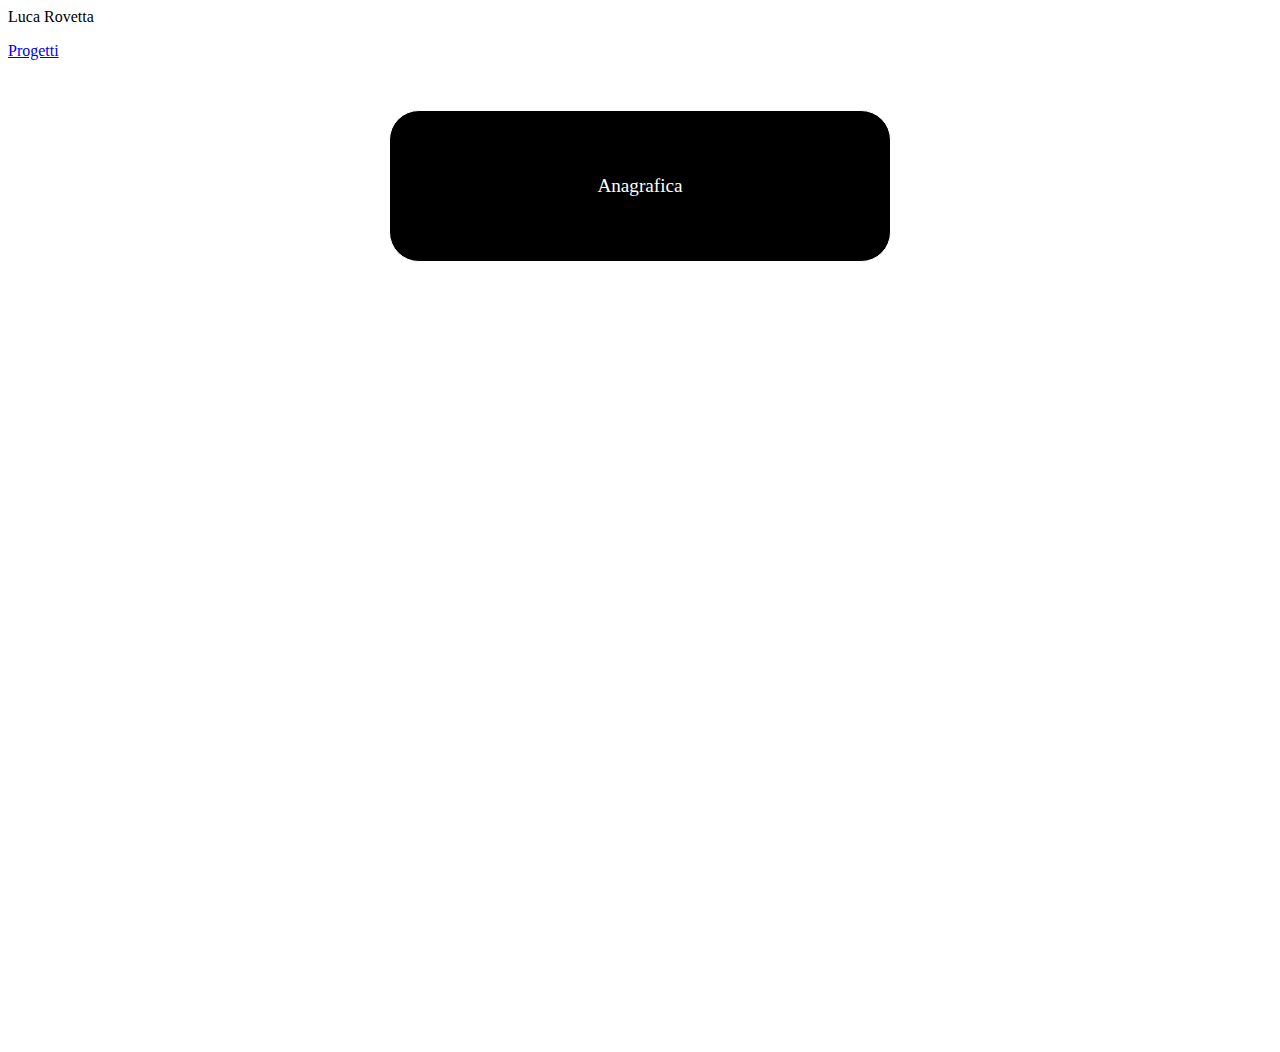
==== index.html @ 48861539 "Update index.html" ====
<html>

    <head>

        <title> Luca Rovetta </title>

    </head>



    </head>

    <body style="overflow: hidden;">

        <div class="navbar">

            <div class="navbar-left">

                <p> Luca Rovetta</p>

                <a href="home.html" target="visualizza" class="bottone"> Progetti </a>

            </div>

        </div>

        <div>
            <iframe name="visualizza" id="visualizza" src="home.html" style="border: none; height: 100%; width: 100%; padding-bottom: 100px;"></iframe>
        </div>

    </body>
</html>
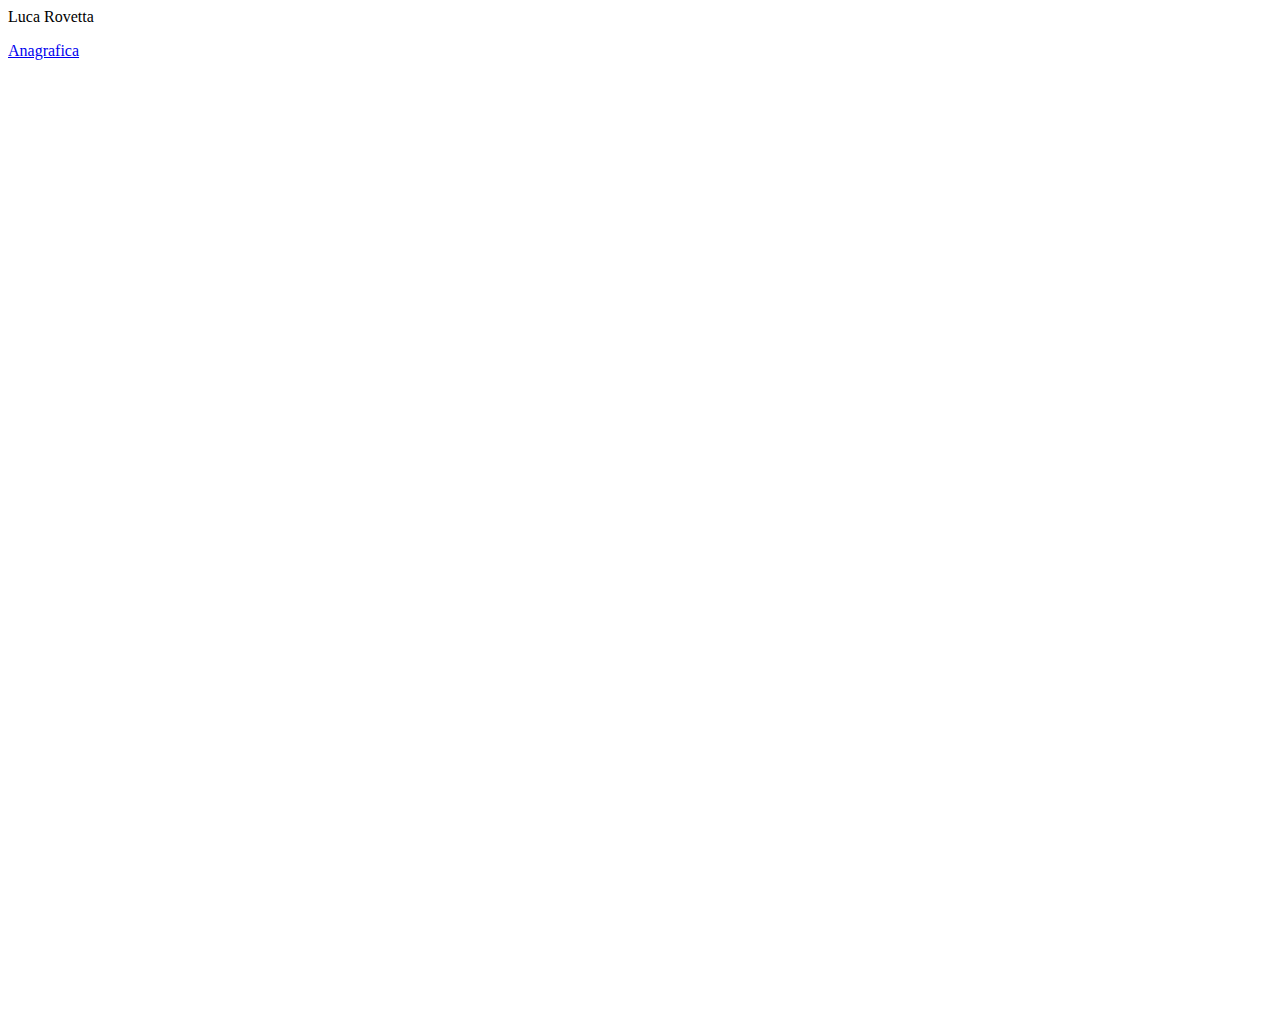
==== commit 2b34b139: "Update index.html" ====
--- a/index.html
+++ b/index.html
@@ -18,8 +18,7 @@
 
                 <p> Luca Rovetta</p>
 
-                <a href="home.html" target="visualizza" class="bottone"> Progetti </a>
-
+            
             </div>
 
         </div>
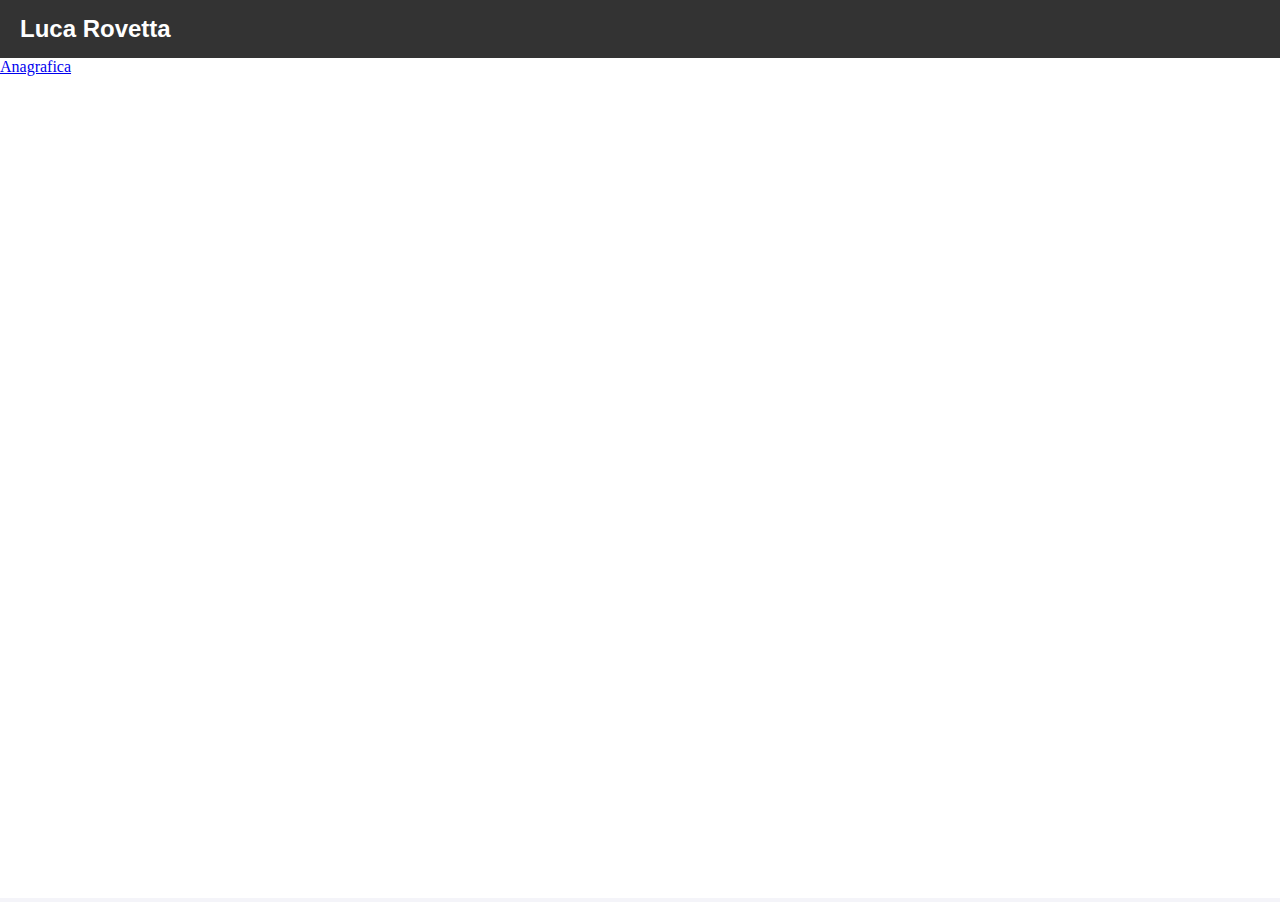
==== commit 92f839eb: "Update index.html" ====
--- a/index.html
+++ b/index.html
@@ -1,31 +1,62 @@
-<html>
+<!DOCTYPE html>
+<html lang="it">
+<head>
+    <meta charset="UTF-8">
+    <meta name="viewport" content="width=device-width, initial-scale=1.0">
+    <title>Luca Rovetta</title>
+    <style>
+        /* Stile di base per una presentazione pulita */
+        * {
+            margin: 0;
+            padding: 0;
+            box-sizing: border-box;
+            font-family: Arial, sans-serif;
+        }
 
-    <head>
+        /* Navbar */
+        .navbar {
+            display: flex;
+            align-items: center;
+            justify-content: space-between;
+            background-color: #333;
+            color: white;
+            padding: 15px 20px;
+        }
 
-        <title> Luca Rovetta </title>
+        .navbar-left p {
+            font-size: 1.5em;
+            font-weight: bold;
+        }
 
-    </head>
+        /* Stile per l'iframe */
+        #visualizza {
+            width: 100%;
+            height: calc(100vh - 60px); /* Altezza meno la navbar */
+            border: none;
+        }
 
+        /* Stile per il corpo della pagina */
+        body {
+            display: flex;
+            flex-direction: column;
+            min-height: 100vh;
+            background-color: #f4f4f9;
+        }
+    </style>
+</head>
+<body>
 
+    <!-- Navbar -->
+    <div class="navbar">
+        <div class="navbar-left">
+            <p>Luca Rovetta</p>
+        </div>
+    </div>
 
-    </head>
+    <!-- Contenuto principale con iframe -->
+    <div>
+        <iframe name="visualizza" id="visualizza" src="home.html"></iframe>
+    </div>
 
-    <body style="overflow: hidden;">
-
-        <div class="navbar">
-
-            <div class="navbar-left">
-
-                <p> Luca Rovetta</p>
-
-            
-            </div>
-
-        </div>
-
-        <div>
-            <iframe name="visualizza" id="visualizza" src="home.html" style="border: none; height: 100%; width: 100%; padding-bottom: 100px;"></iframe>
-        </div>
-
-    </body>
+</body>
 </html>
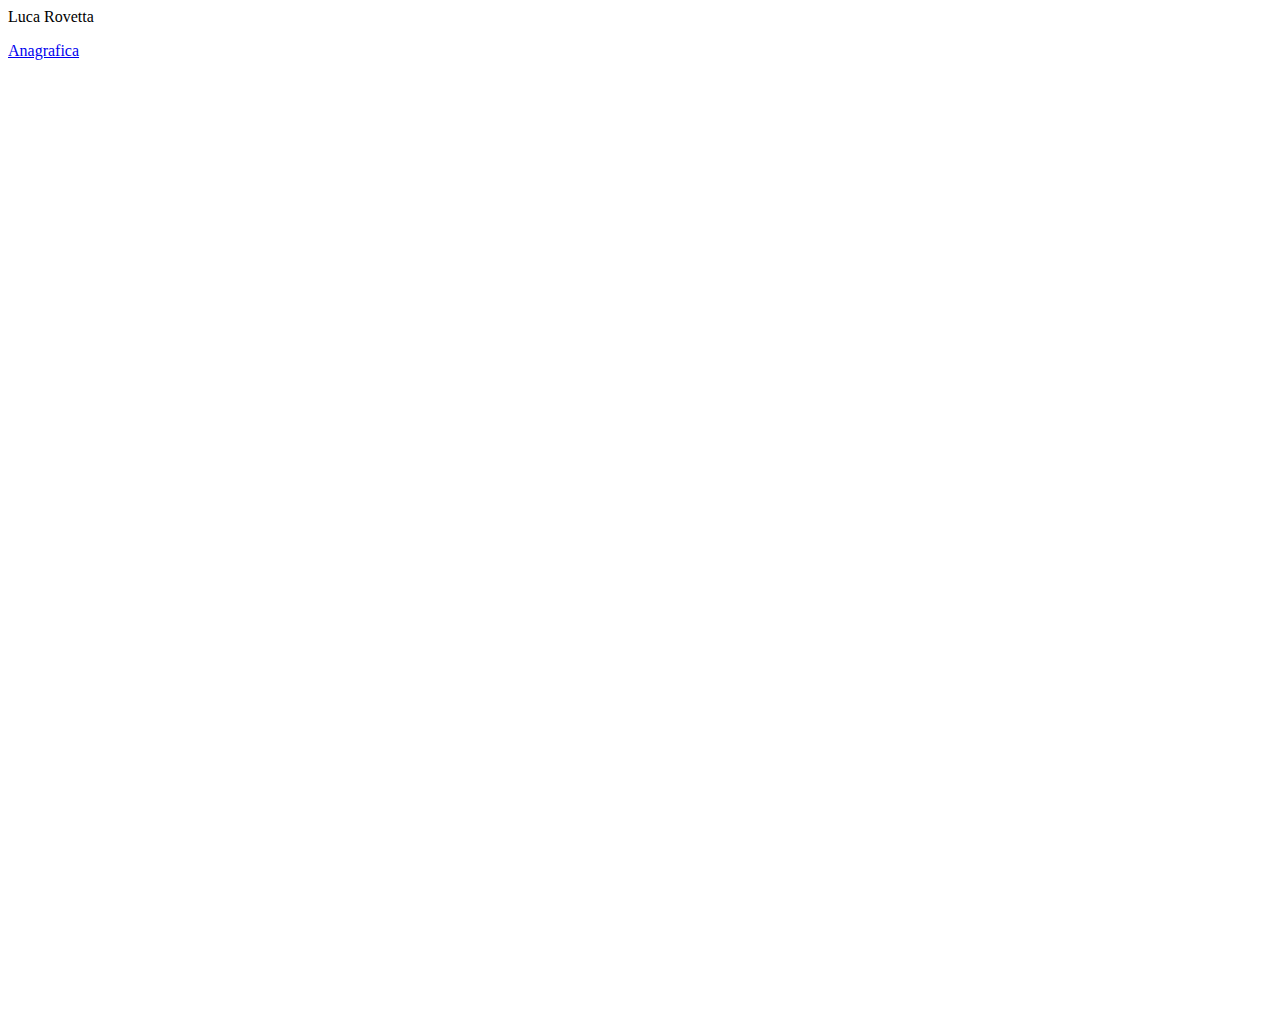
==== commit 87834ec2: "Update index.html" ====
--- a/index.html
+++ b/index.html
@@ -1,62 +1,29 @@
-<!DOCTYPE html>
-<html lang="it">
 <head>
-    <meta charset="UTF-8">
-    <meta name="viewport" content="width=device-width, initial-scale=1.0">
-    <title>Luca Rovetta</title>
-    <style>
-        /* Stile di base per una presentazione pulita */
-        * {
-            margin: 0;
-            padding: 0;
-            box-sizing: border-box;
-            font-family: Arial, sans-serif;
-        }
 
-        /* Navbar */
-        .navbar {
-            display: flex;
-            align-items: center;
-            justify-content: space-between;
-            background-color: #333;
-            color: white;
-            padding: 15px 20px;
-        }
+        <title> Luca Rovetta </title>
 
-        .navbar-left p {
-            font-size: 1.5em;
-            font-weight: bold;
-        }
+    </head>
 
-        /* Stile per l'iframe */
-        #visualizza {
-            width: 100%;
-            height: calc(100vh - 60px); /* Altezza meno la navbar */
-            border: none;
-        }
 
-        /* Stile per il corpo della pagina */
-        body {
-            display: flex;
-            flex-direction: column;
-            min-height: 100vh;
-            background-color: #f4f4f9;
-        }
-    </style>
-</head>
-<body>
 
-    <!-- Navbar -->
-    <div class="navbar">
-        <div class="navbar-left">
-            <p>Luca Rovetta</p>
+    </head>
+
+    <body>
+
+        <div class="navbar">
+
+            <div class="navbar-left">
+
+                <p > Luca Rovetta</p>
+
+            
+            </div>
+
         </div>
-    </div>
 
-    <!-- Contenuto principale con iframe -->
-    <div>
-        <iframe name="visualizza" id="visualizza" src="home.html"></iframe>
-    </div>
+        <div>
+            <iframe name="visualizza" id="visualizza" src="home.html" style="border: none; height: 100%; width: 100%; padding-bottom: 100px;"></iframe>
+        </div>
 
-</body>
+    </body>
 </html>
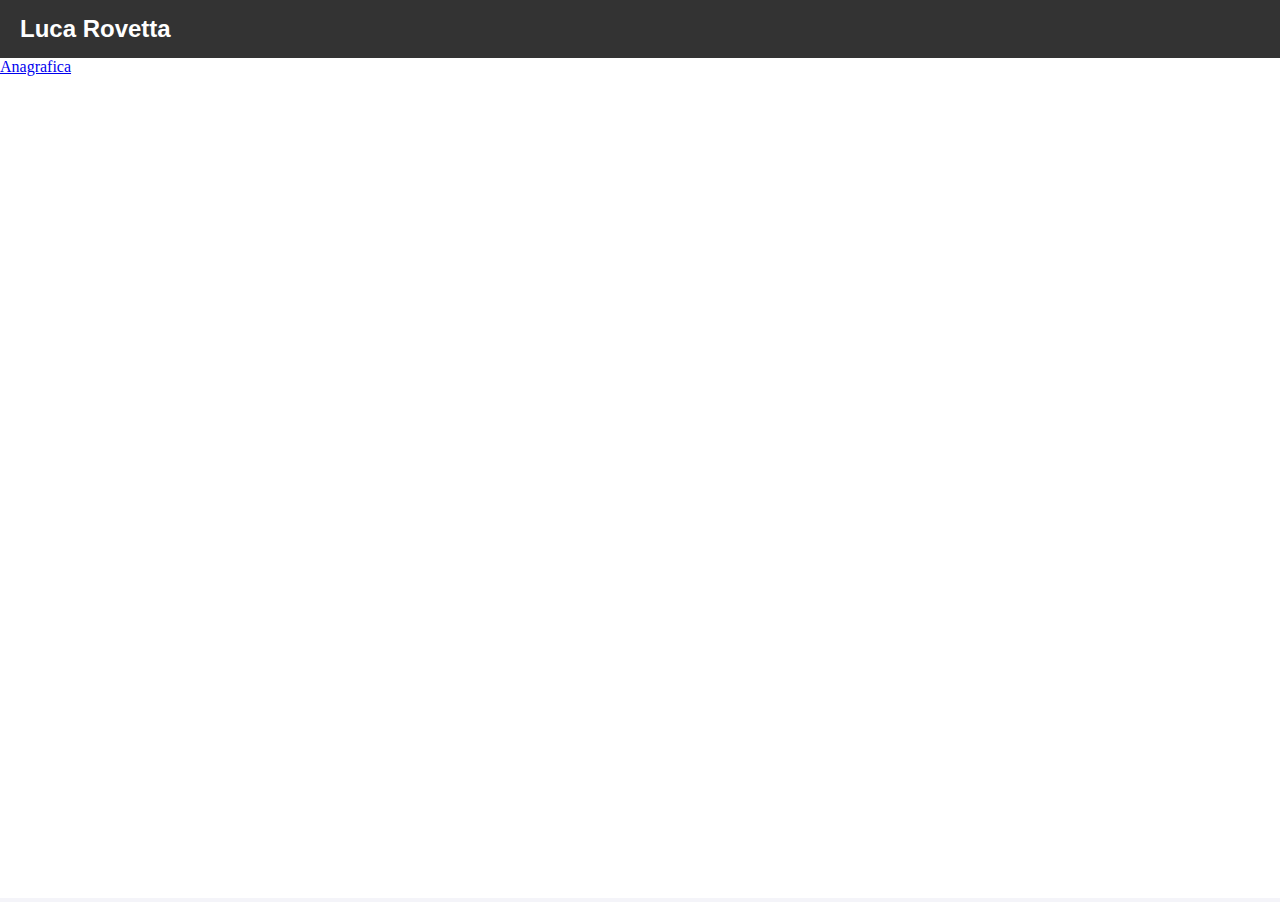
==== commit 7c4c8d5c: "Update index.html" ====
--- a/index.html
+++ b/index.html
@@ -1,29 +1,62 @@
+<!DOCTYPE html>
+<html lang="it">
 <head>
+    <meta charset="UTF-8">
+    <meta name="viewport" content="width=device-width, initial-scale=1.0">
+    <title>Luca Rovetta</title>
+    <style>
+        /* Stile di base per una presentazione pulita */
+        * {
+            margin: 0;
+            padding: 0;
+            box-sizing: border-box;
+            font-family: Arial, sans-serif;
+        }
 
-        <title> Luca Rovetta </title>
+        /* Navbar */
+        .navbar {
+            display: flex;
+            align-items: center;
+            justify-content: space-between;
+            background-color: #333;
+            color: white;
+            padding: 15px 20px;
+        }
 
-    </head>
+        .navbar-left p {
+            font-size: 1.5em;
+            font-weight: bold;
+        }
 
+        /* Stile per l'iframe */
+        #visualizza {
+            width: 100%;
+            height: calc(100vh - 60px); /* Altezza meno la navbar */
+            border: none;
+        }
 
+        /* Stile per il corpo della pagina */
+        body {
+            display: flex;
+            flex-direction: column;
+            min-height: 100vh;
+            background-color: #f4f4f9;
+        }
+    </style>
+</head>
+<body>
 
-    </head>
+    <!-- Navbar -->
+    <div class="navbar">
+        <div class="navbar-left">
+            <p>Luca Rovetta</p>
+        </div>
+    </div>
 
-    <body>
+    <!-- Contenuto principale con iframe -->
+    <div>
+        <iframe name="visualizza" id="visualizza" src="home.html"></iframe>
+    </div>
 
-        <div class="navbar">
-
-            <div class="navbar-left">
-
-                <p > Luca Rovetta</p>
-
-            
-            </div>
-
-        </div>
-
-        <div>
-            <iframe name="visualizza" id="visualizza" src="home.html" style="border: none; height: 100%; width: 100%; padding-bottom: 100px;"></iframe>
-        </div>
-
-    </body>
+</body>
 </html>
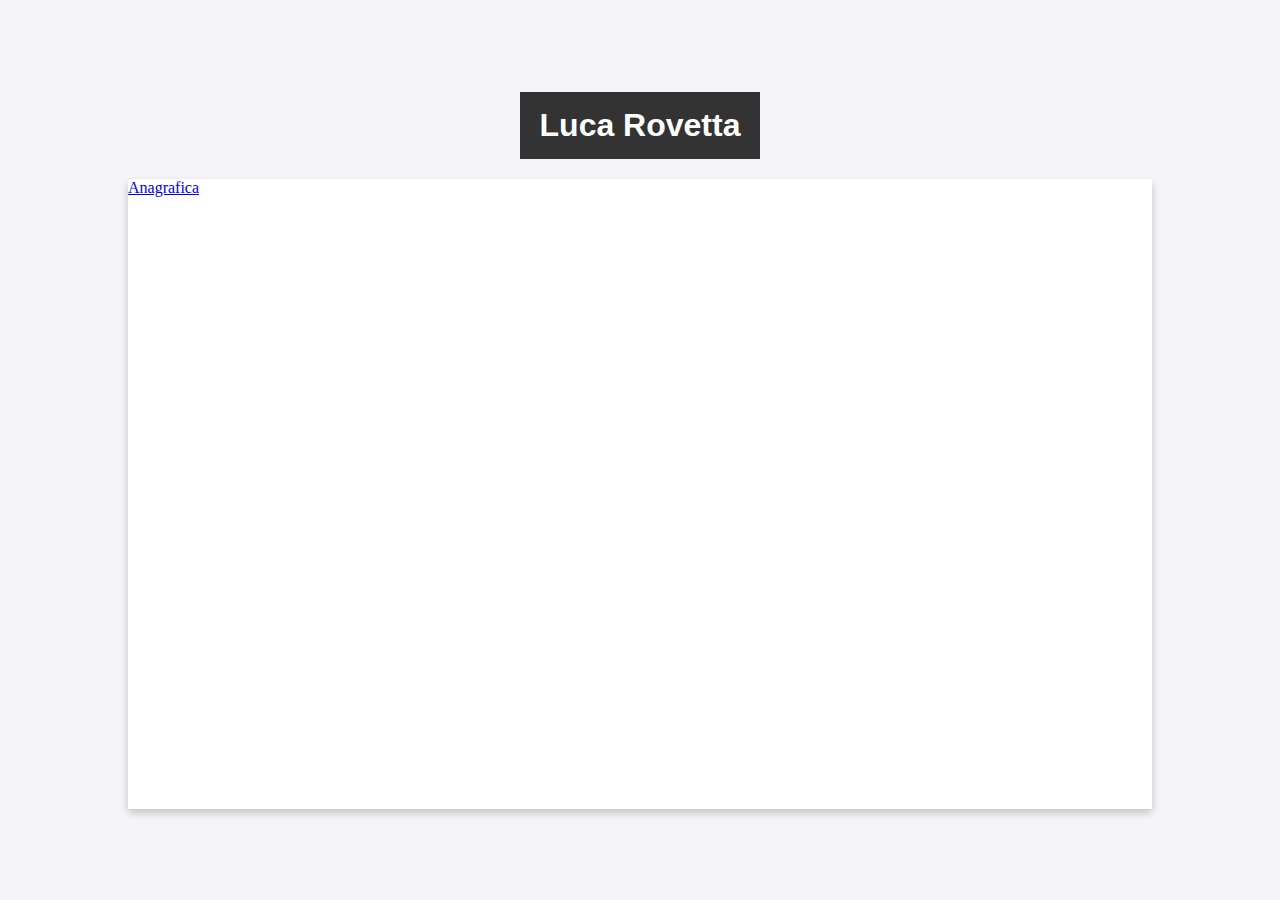
==== commit 6933703d: "Update index.html" ====
--- a/index.html
+++ b/index.html
@@ -16,31 +16,35 @@
         /* Navbar */
         .navbar {
             display: flex;
+            justify-content: center;
             align-items: center;
-            justify-content: space-between;
             background-color: #333;
             color: white;
             padding: 15px 20px;
+            text-align: center;
         }
 
-        .navbar-left p {
-            font-size: 1.5em;
+        .navbar p {
+            font-size: 2em;
             font-weight: bold;
         }
 
-        /* Stile per l'iframe */
-        #visualizza {
-            width: 100%;
-            height: calc(100vh - 60px); /* Altezza meno la navbar */
-            border: none;
-        }
-
-        /* Stile per il corpo della pagina */
+        /* Stile per il corpo e l'iframe */
         body {
             display: flex;
             flex-direction: column;
+            align-items: center;
+            justify-content: center;
             min-height: 100vh;
             background-color: #f4f4f9;
+        }
+
+        #visualizza {
+            width: 80%; /* Margini per migliorare il layout */
+            height: 70vh; /* Altezza visibile dell'iframe */
+            border: none;
+            margin-top: 20px;
+            box-shadow: 0 4px 8px rgba(0, 0, 0, 0.2);
         }
     </style>
 </head>
@@ -48,15 +52,11 @@
 
     <!-- Navbar -->
     <div class="navbar">
-        <div class="navbar-left">
-            <p>Luca Rovetta</p>
-        </div>
+        <p>Luca Rovetta</p>
     </div>
 
     <!-- Contenuto principale con iframe -->
-    <div>
-        <iframe name="visualizza" id="visualizza" src="home.html"></iframe>
-    </div>
+    <iframe name="visualizza" id="visualizza" src="home.html"></iframe>
 
 </body>
 </html>
